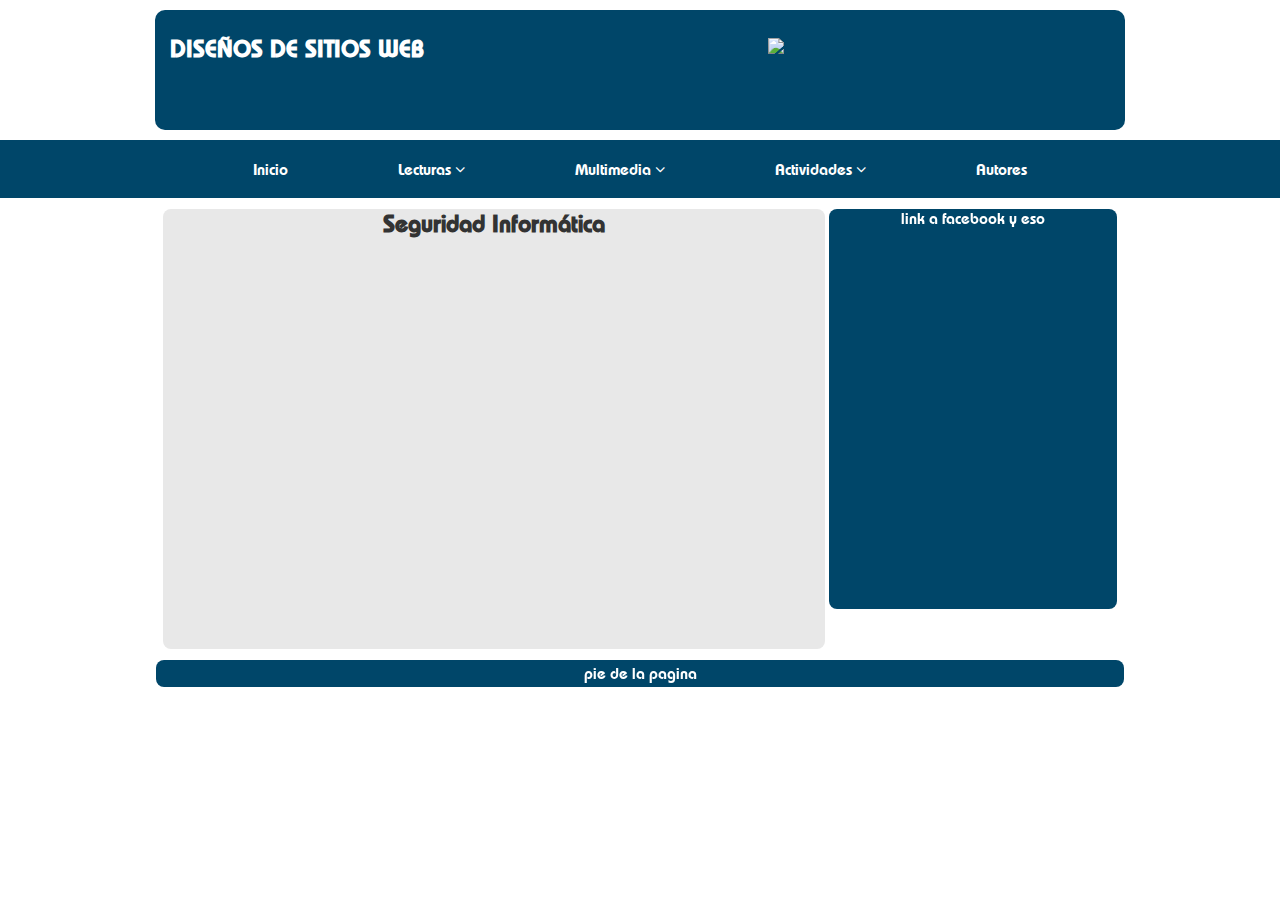
==== index.html @ 8f31165d "Comm-Jhon" ====
<!DOCTYPE html>
<html lang="es">

<head>
	<meta charset="UTF-8">
	<title>Seguridad Informática</title>
	<link rel="stylesheet" type="text/css" href="css/normalize.css">
	<link rel="stylesheet" type="text/css" href="css/estilos.css">
	<link rel="stylesheet" href="https://cdnjs.cloudflare.com/ajax/libs/font-awesome/4.7.0/css/font-awesome.min.css">
</head>
<body>
	<header>
		<ul>
			<li class="headertext"><a href="#"><h3>DISEÑOS DE SITIOS WEB</h3></a></li>
			&nbsp;&nbsp;&nbsp;&nbsp;&nbsp;&nbsp;&nbsp;&nbsp;&nbsp;&nbsp;&nbsp;&nbsp;&nbsp;&nbsp;&nbsp;&nbsp;&nbsp;&nbsp;&nbsp;&nbsp;&nbsp;&nbsp;&nbsp;&nbsp;&nbsp;&nbsp;&nbsp;&nbsp;&nbsp;&nbsp;
			&nbsp;&nbsp;&nbsp;&nbsp;&nbsp;&nbsp;&nbsp;&nbsp;&nbsp;&nbsp;&nbsp;&nbsp;&nbsp;&nbsp;&nbsp;&nbsp;&nbsp;&nbsp;&nbsp;&nbsp;&nbsp;&nbsp;&nbsp;
			<li class="headerlogo"><a href="#"><img src="images/logoUNAD.png"/></a>
		</ul>		
	</header>
	<nav>
		<ul>
			<li><a href="#">Inicio</a></li>
			<li><a href="#">Lecturas <span class="fa fa-angle-down"></span></a>
				<ul>
					<li><a href="#">Seguridad Informática</a></li>
					<li><a href="#">Aspectos fundamentales</a></li>
					<li><a href="#">Vulnerabilidades</a></li>
					<li><a href="#">Amenazas y ataques</a></li>
					<li><a href="#">Como protegernos</a></li>
				</ul>
			</li>
			<li><a href="#">Multimedia <span class="fa fa-angle-down"></a>
				<ul>
					<li><a href="#">Video 1</a></li>
					<li><a href="#">Video 2</a></li>
				</ul>
			</li>
			<li><a href="#">Actividades <span class="fa fa-angle-down"></a>
				<ul>
					<li><a href="#">Actividad 1</a></li>
					<li><a href="#">Actividad 2</a></li>
					<li><a href="#">Actividad 3</a></li>
				</ul>
			</li>
			<li><a href="">Autores</a></li>
		</ul>
	</nav>
	<section id="contenedor">
		<section id="principal">
			<h2>Seguridad Informática</h2>
			<article>
				<iframe src="https://www.youtube.com/embed/Nxns7cqfMsg?rel=0&autoplay=1" frameborder="0"; encrypted-media" allowfullscreen></iframe>
			</article>
		</section>
		<aside>
			link a facebook y eso
		</aside>
	</section>
	<footer>
		pie de la pagina
	</footer>	
	<script>src="js/jquery_3.3.1.js"</script>
	<script>src="js/modernizr-custom.js"</script>
	<script>src="js/prefixfree.js"</script>
</body>
</html>
---- css/estilos.css ----
*{
	padding: 0;
	margin: 0;
}

@font-face{

	font-family: Bauhaus_Demi;
	src: url("../fonts/Bauhaus_Demi.ttf") format("truetype");
	font-style: normal;
	font-weight: normal;
}

body{
	font-family: Bauhaus_Demi;
	color: #ffffff;
	font-size: 1em;
}

header{
	font-family: Bauhaus_Demi;
	background: #004669;
	border-radius: 0.5em;
	margin: 0.5em auto;
	max-width: 960px;
	padding: 0.25em;
	text-align: center;
	font-size: 20px;
}

footer{
	background: #004669;
	border-radius: 0.5em;
	margin: 0.5em auto;
	max-width: 960px;
	padding: 0.25em;
	text-align: center;
}


section#contenedor{
	margin: 0.5em auto;
	max-width: 960px;
	padding: 0;
	text-align: center;
}

section#principal,aside{
	background: #E8E8E8;
	border-radius: 0.5em;
	display: inline-block;
	margin: 0.2em auto;
	max-width: 960px;
	min-height: 400px;
	vertical-align: top;
	width: 69%;
	color: #333;

}

article{
	background: #E8E8E8;
	border-radius: 0.5em;
	min-height: 360px;
	padding: 0.25em;
	margin: 0.5em auto;
	color: #666;
}

iframe{
	border-radius: 0.5em;
	min-height: 360px;
	padding: 0.25em;
	margin: 0.5em auto;
	width: 95%;
	
}

aside{
	background: #004669;
	width: 30%;
	font-size: 1em;
	color: #ffffff;
}

h2{
	font-size: 1.5em;
}


/* barras de menu */

nav {
	width: auto;
	height: 58px;
	background: #004669;
	display: flex;
	justify-content: center;
}

nav ul {
	display: flex;
	list-style: none;
}

nav ul li a {
	display: block;
	padding: 20px 55px;
	color: #fff;
	text-decoration: none;
}

nav ul li a:hover {
	background: #e7b200;
	color: #333;
}

nav ul ul{
	visibility: hidden;
	position: absolute;
	top: 190px;
	display: block;
	background: #e7b200;
	transform: translateX(30%);
	opacity: 0;
	transition: all 1s
}

nav ul li a span{
	transition: all .6s
}

nav ul li a:hover span{
	transform: translateY(10px);
	opacity: 0;
}

nav ul li:hover ul{
	visibility: visible;
	opacity: 1;
	transform: translateX(0%);
}

header {
	width: auto;
	height: 110px;
	background: #004669;
	display: flex;
}

header ul {
	display: flex;
	list-style: none;
}

header ul li a {
	display: block;
	padding: 20px 90px;
	color: #fff;
	text-decoration: none;
}


header ul li.headertext a {
	display: block;
	padding: 20px 10px;
	color: #fff;
	text-decoration: none;
	
}


header ul li.headerlogo a {
	display: block;
	padding: 20px 10px;
	color: #fff;
	text-decoration: none;
	justify-content: flex-end;
}*/

/*fin barras de menu */
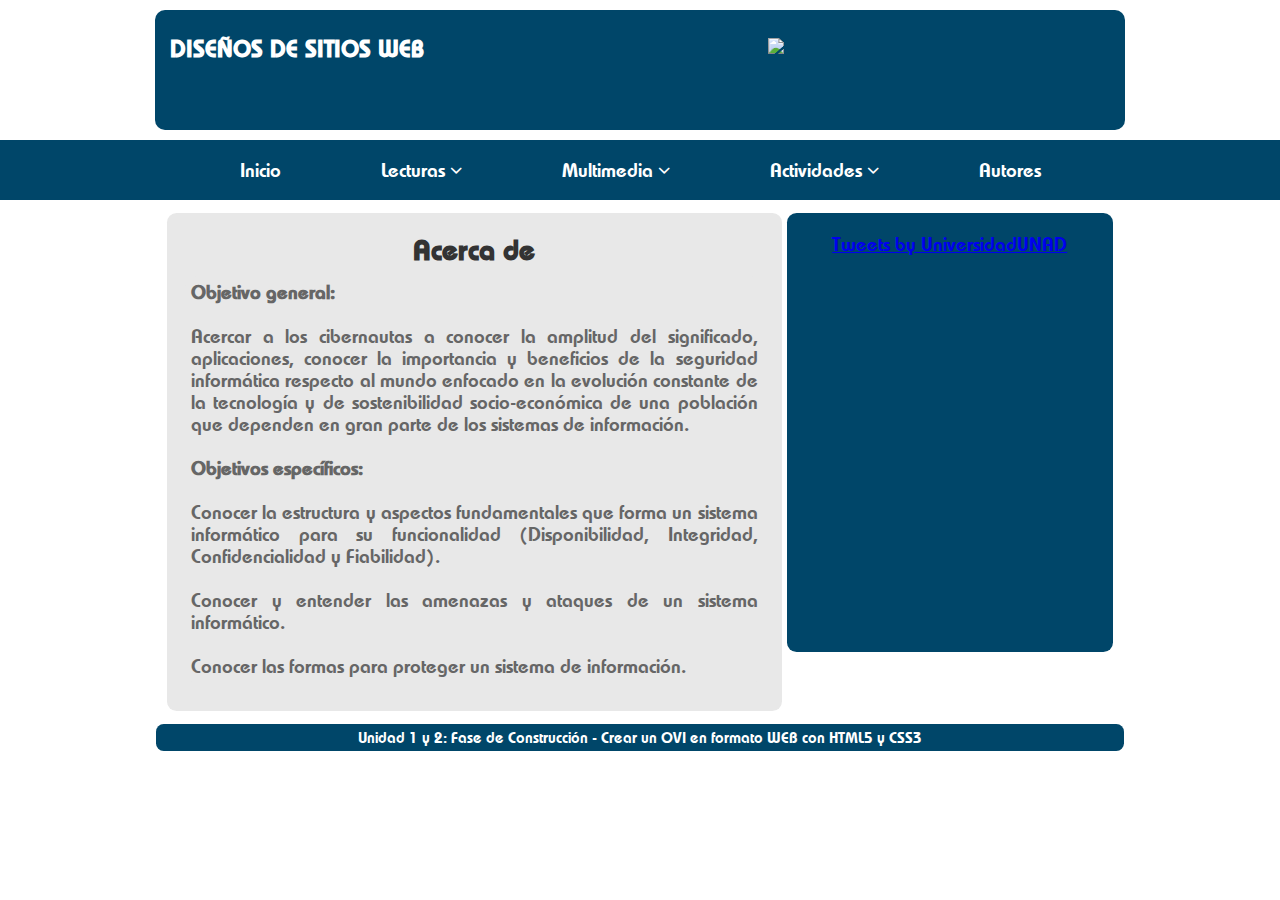
==== commit b9f74d54: "commit 3" ====
--- a/index.html
+++ b/index.html
@@ -19,45 +19,57 @@
 	</header>
 	<nav>
 		<ul>
-			<li><a href="#">Inicio</a></li>
+			<li><a href="index.html">Inicio</a></li>
 			<li><a href="#">Lecturas <span class="fa fa-angle-down"></span></a>
 				<ul>
-					<li><a href="#">Seguridad Informática</a></li>
-					<li><a href="#">Aspectos fundamentales</a></li>
-					<li><a href="#">Vulnerabilidades</a></li>
-					<li><a href="#">Amenazas y ataques</a></li>
-					<li><a href="#">Como protegernos</a></li>
+					<li><a href="seguridadinformatica.html">Seguridad Informática</a></li>
+					<li><a href="aspectosfundamentales.html">Aspectos fundamentales</a></li>
+					<li><a href="vulnerabilidades.html">Vulnerabilidades</a></li>
+					<li><a href="amenazasyataques.html">Amenazas y ataques</a></li>
+					<li><a href="comoprotegernos.html">Como protegernos</a></li>
 				</ul>
 			</li>
 			<li><a href="#">Multimedia <span class="fa fa-angle-down"></a>
 				<ul>
-					<li><a href="#">Video 1</a></li>
-					<li><a href="#">Video 2</a></li>
+					<li><a href="video1.html">Video 1</a></li>
+					<li><a href="video2.html">Video 2</a></li>
 				</ul>
 			</li>
 			<li><a href="#">Actividades <span class="fa fa-angle-down"></a>
 				<ul>
-					<li><a href="#">Actividad 1</a></li>
-					<li><a href="#">Actividad 2</a></li>
-					<li><a href="#">Actividad 3</a></li>
+					<li><a href="actividad1.html">Actividad 1</a></li>
+					<li><a href="actividad2.html">Actividad 2</a></li>
+					<li><a href="actividad3.html">Actividad 3</a></li>
 				</ul>
 			</li>
-			<li><a href="">Autores</a></li>
+			<li><a href="autores.html">Autores</a></li>
 		</ul>
 	</nav>
 	<section id="contenedor">
 		<section id="principal">
-			<h2>Seguridad Informática</h2>
+			<h2>Acerca de</h2>
 			<article>
-				<iframe src="https://www.youtube.com/embed/Nxns7cqfMsg?rel=0&autoplay=1" frameborder="0"; encrypted-media" allowfullscreen></iframe>
+				<strong id="negrita"><p id="p-titulo1">Objetivo general: </strong><br><br>
+				<p>Acercar a los cibernautas a conocer la amplitud del significado, aplicaciones, conocer la importancia y beneficios de la seguridad informática respecto al mundo enfocado en la evolución constante de la tecnología y de sostenibilidad socio-económica de una población que dependen en gran parte de los sistemas de información.</p>
+				<br>
+				<strong><p id="p-titulo1">Objetivos específicos: </p></strong><br>
+				<p>Conocer la estructura y aspectos fundamentales que forma un sistema informático para su funcionalidad (Disponibilidad, Integridad, Confidencialidad y Fiabilidad).</p>
+				<br>
+				<p>Conocer y entender las amenazas y ataques de un sistema informático.</p>
+				<br>
+				<p>Conocer las formas para proteger un sistema de información.</p>
 			</article>
 		</section>
 		<aside>
-			link a facebook y eso
+			<a class="twitter-timeline" href="https://twitter.com/UniversidadUNAD?ref_src=twsrc%5Etfw" width="300" height="400">Tweets by UniversidadUNAD</a> <script async src="https://platform.twitter.com/widgets.js" charset="utf-8"></script><br>
+
+			<div id="sfcbcbadtf2hupscwbwtsmecyfk2a8blt8u"></div>
+			<script type="text/javascript" src="https://counter10.allfreecounter.com/private/counter.js?c=bcbadtf2hupscwbwtsmecyfk2a8blt8u&down=async" async></script>
+			<noscript><a href="https://www.contadorvisitasgratis.com" title="contador de visitas gratis"><img src="https://counter10.allfreecounter.com/private/contadorvisitasgratis.php?c=bcbadtf2hupscwbwtsmecyfk2a8blt8u" border="0" title="contador de visitas gratis" alt="contador de visitas gratis"></a></noscript>
 		</aside>
 	</section>
 	<footer>
-		pie de la pagina
+		Unidad 1 y 2: Fase de Construcción - Crear un OVI en formato WEB con HTML5 y CSS3
 	</footer>	
 	<script>src="js/jquery_3.3.1.js"</script>
 	<script>src="js/modernizr-custom.js"</script>
--- a/css/estilos.css
+++ b/css/estilos.css
@@ -14,7 +14,7 @@
 body{
 	font-family: Bauhaus_Demi;
 	color: #ffffff;
-	font-size: 1em;
+	font-size: 1.2em;
 }
 
 header{
@@ -35,6 +35,7 @@
 	max-width: 960px;
 	padding: 0.25em;
 	text-align: center;
+	font-size: 0.8em;
 }
 
 
@@ -53,8 +54,9 @@
 	max-width: 960px;
 	min-height: 400px;
 	vertical-align: top;
-	width: 69%;
+	width: 60%;
 	color: #333;
+	padding: 1em;
 
 }
 
@@ -87,12 +89,25 @@
 	font-size: 1.5em;
 }
 
+strong#negrita{
+	font-size: 1em;
+}
+
+p{
+	text-align: justify;
+	font-size: 1em;
+}
+
+p#p-titulo1{
+	text-align: justify;
+	font-size: 1em;
+}
 
 /* barras de menu */
 
 nav {
 	width: auto;
-	height: 58px;
+	height: 60px;
 	background: #004669;
 	display: flex;
 	justify-content: center;
@@ -105,7 +120,7 @@
 
 nav ul li a {
 	display: block;
-	padding: 20px 55px;
+	padding: 19px 50px;
 	color: #fff;
 	text-decoration: none;
 }
@@ -179,3 +194,24 @@
 }*/
 
 /*fin barras de menu */
+
+/* imagenes */
+
+.dropshadow {
+	float:left;
+	clear:left;
+	background: url(imagenes/shadowAlpha.png) no-repeat bottom right !important;
+	background: url(imagenes/shadow.gif) no-repeat bottom right;
+	margin: 10px 0 10px 10px !important;
+	margin: 10px 0 10px 5px;
+	padding: 0.25px;
+}
+
+.innerbox {
+
+	bottom:6px;
+	right: 6px;
+	margin: 0px 0px 0px 0px;
+}
+
+/* fin de imagenes */